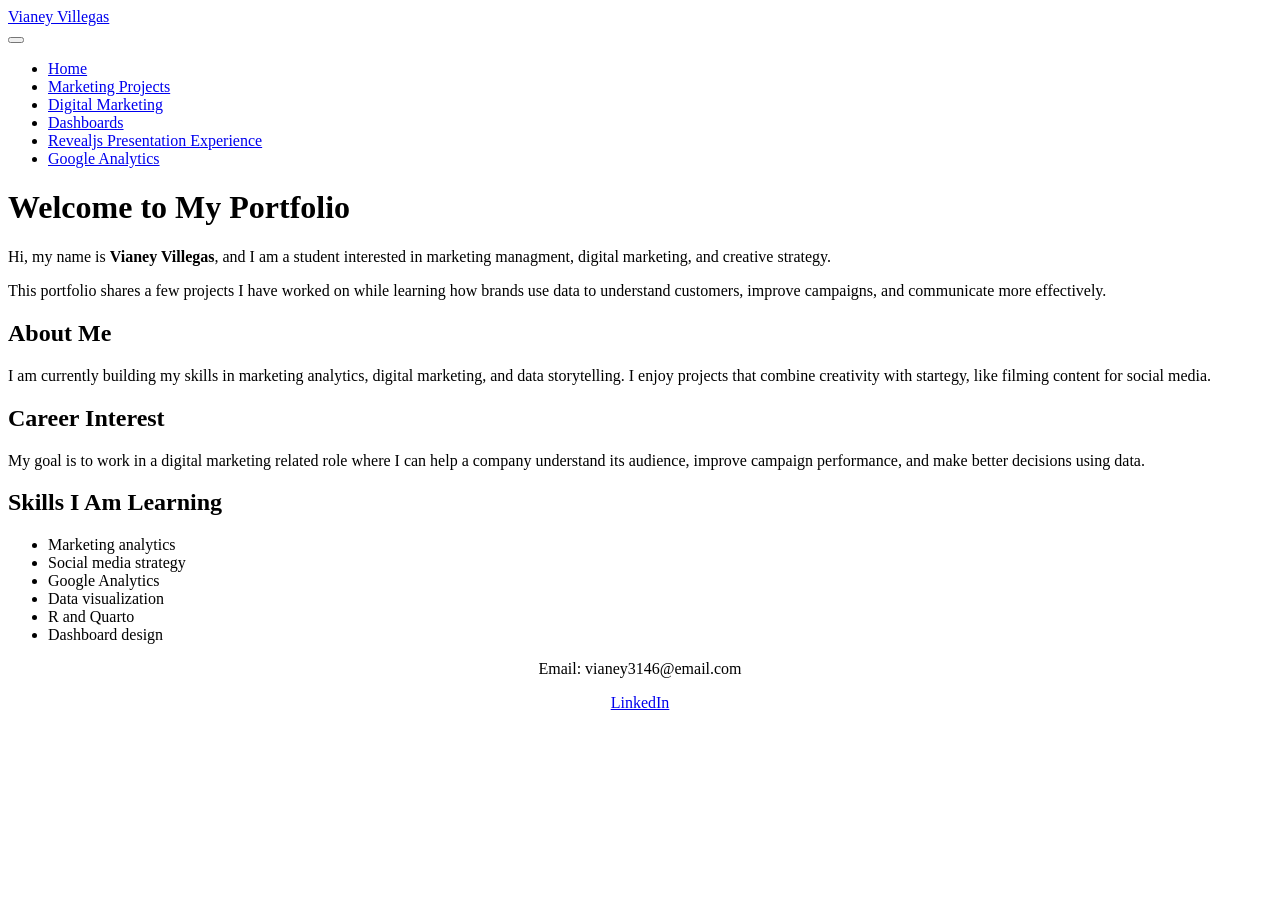
==== index.html @ 1926e2e2 "Add files via upload" ====
<!DOCTYPE html>
<html xmlns="http://www.w3.org/1999/xhtml" lang="en" xml:lang="en"><head>

<meta charset="utf-8">
<meta name="generator" content="quarto-1.9.36">

<meta name="viewport" content="width=device-width, initial-scale=1.0, user-scalable=yes">


<title>Welcome to My Portfolio – Vianey Villegas</title>
<style>
/* Default styles provided by pandoc.
** See https://pandoc.org/MANUAL.html#variables-for-html for config info.
*/
code{white-space: pre-wrap;}
span.smallcaps{font-variant: small-caps;}
div.columns{display: flex; gap: min(4vw, 1.5em);}
div.column{flex: auto; overflow-x: auto;}
div.hanging-indent{margin-left: 1.5em; text-indent: -1.5em;}
ul.task-list{list-style: none;}
ul.task-list li input[type="checkbox"] {
  width: 0.8em;
  margin: 0 0.8em 0.2em -1em; /* quarto-specific, see https://github.com/quarto-dev/quarto-cli/issues/4556 */ 
  vertical-align: middle;
}
</style>


<script src="site_libs/quarto-nav/quarto-nav.js"></script>
<script src="site_libs/quarto-nav/headroom.min.js"></script>
<script src="site_libs/clipboard/clipboard.min.js"></script>
<script src="site_libs/quarto-search/autocomplete.umd.js"></script>
<script src="site_libs/quarto-search/fuse.min.js"></script>
<script src="site_libs/quarto-search/quarto-search.js"></script>
<meta name="quarto:offset" content="./">
<script src="site_libs/quarto-html/quarto.js" type="module"></script>
<script src="site_libs/quarto-html/tabsets/tabsets.js" type="module"></script>
<script src="site_libs/quarto-html/popper.min.js"></script>
<script src="site_libs/quarto-html/tippy.umd.min.js"></script>
<script src="site_libs/quarto-html/anchor.min.js"></script>
<link href="site_libs/quarto-html/tippy.css" rel="stylesheet">
<link href="site_libs/quarto-html/quarto-syntax-highlighting-845c23b38eaddc0f92fda52bfe77a8c8.css" rel="stylesheet" id="quarto-text-highlighting-styles">
<script src="site_libs/bootstrap/bootstrap.min.js"></script>
<link href="site_libs/bootstrap/bootstrap-icons.css" rel="stylesheet">
<link href="site_libs/bootstrap/bootstrap-020e696856f0b990c43442e9a3da58b5.min.css" rel="stylesheet" append-hash="true" id="quarto-bootstrap" data-mode="light">
<script id="quarto-search-options" type="application/json">{
  "location": "navbar",
  "copy-button": false,
  "collapse-after": 3,
  "panel-placement": "end",
  "type": "overlay",
  "limit": 50,
  "keyboard-shortcut": [
    "f",
    "/",
    "s"
  ],
  "show-item-context": false,
  "language": {
    "search-no-results-text": "No results",
    "search-matching-documents-text": "matching documents",
    "search-copy-link-title": "Copy link to search",
    "search-hide-matches-text": "Hide additional matches",
    "search-more-match-text": "more match in this document",
    "search-more-matches-text": "more matches in this document",
    "search-clear-button-title": "Clear",
    "search-text-placeholder": "",
    "search-detached-cancel-button-title": "Cancel",
    "search-submit-button-title": "Submit",
    "search-label": "Search"
  }
}</script>
<script async="" src="https://www.googletagmanager.com/gtag/js?id=G-PY2V7X0XT1"></script>

<script type="text/javascript">

window.dataLayer = window.dataLayer || [];
function gtag(){dataLayer.push(arguments);}
gtag('js', new Date());
gtag('config', 'G-PY2V7X0XT1', { 'anonymize_ip': true});
</script>


<link rel="stylesheet" href="styles.css">
</head>

<body class="nav-fixed fullcontent quarto-light">

<div id="quarto-search-results"></div>
  <header id="quarto-header" class="headroom fixed-top">
    <nav class="navbar navbar-expand-lg " data-bs-theme="dark">
      <div class="navbar-container container-fluid">
      <div class="navbar-brand-container mx-auto">
    <a class="navbar-brand" href="./index.html">
    <span class="navbar-title">Vianey Villegas</span>
    </a>
  </div>
            <div id="quarto-search" class="" title="Search"></div>
          <button class="navbar-toggler" type="button" data-bs-toggle="collapse" data-bs-target="#navbarCollapse" aria-controls="navbarCollapse" role="menu" aria-expanded="false" aria-label="Toggle navigation" onclick="if (window.quartoToggleHeadroom) { window.quartoToggleHeadroom(); }">
  <span class="navbar-toggler-icon"></span>
</button>
          <div class="collapse navbar-collapse" id="navbarCollapse">
            <ul class="navbar-nav navbar-nav-scroll me-auto">
  <li class="nav-item">
    <a class="nav-link active" href="./index.html" aria-current="page"> 
<span class="menu-text">Home</span></a>
  </li>  
  <li class="nav-item">
    <a class="nav-link" href="./projects.html"> 
<span class="menu-text">Marketing Projects</span></a>
  </li>  
  <li class="nav-item">
    <a class="nav-link" href="./digitalmarketing.html"> 
<span class="menu-text">Digital Marketing</span></a>
  </li>  
  <li class="nav-item">
    <a class="nav-link" href="./dashboard.html"> 
<span class="menu-text">Dashboards</span></a>
  </li>  
  <li class="nav-item">
    <a class="nav-link" href="./revealjspresentation.html"> 
<span class="menu-text">Revealjs Presentation Experience</span></a>
  </li>  
  <li class="nav-item">
    <a class="nav-link" href="./googleanalytics.qmd"> 
<span class="menu-text">Google Analytics</span></a>
  </li>  
</ul>
          </div> <!-- /navcollapse -->
            <div class="quarto-navbar-tools">
</div>
      </div> <!-- /container-fluid -->
    </nav>
</header>
<!-- content -->
<div id="quarto-content" class="quarto-container page-columns page-rows-contents page-layout-article page-navbar">
<!-- sidebar -->
<!-- margin-sidebar -->
    
<!-- main -->
<main class="content" id="quarto-document-content">

<header id="title-block-header" class="quarto-title-block default">
<div class="quarto-title">
<h1 class="title">Welcome to My Portfolio</h1>
</div>



<div class="quarto-title-meta">

    
  
    
  </div>
  


</header>


<div class="card">
<p>Hi, my name is <strong>Vianey Villegas</strong>, and I am a student interested in marketing managment, digital marketing, and creative strategy.</p>
<p>This portfolio shares a few projects I have worked on while learning how brands use data to understand customers, improve campaigns, and communicate more effectively.</p>
</div>
<section id="about-me" class="level2">
<h2 class="anchored" data-anchor-id="about-me">About Me</h2>
<p>I am currently building my skills in marketing analytics, digital marketing, and data storytelling. I enjoy projects that combine creativity with startegy, like filming content for social media.</p>
</section>
<section id="career-interest" class="level2">
<h2 class="anchored" data-anchor-id="career-interest">Career Interest</h2>
<p>My goal is to work in a digital marketing related role where I can help a company understand its audience, improve campaign performance, and make better decisions using data.</p>
</section>
<section id="skills-i-am-learning" class="level2">
<h2 class="anchored" data-anchor-id="skills-i-am-learning">Skills I Am Learning</h2>
<ul>
<li>Marketing analytics<br>
</li>
<li>Social media strategy<br>
</li>
<li>Google Analytics<br>
</li>
<li>Data visualization<br>
</li>
<li>R and Quarto<br>
</li>
<li>Dashboard design</li>
</ul>
<p style="text-align: center;">
Email: vianey3146@email.com <br>
</p><p style="text-align: center;">
<a href="https://www.linkedin.com/in/vianey-villegas-33293327a?utm_source=share&amp;utm_campaign=share_via&amp;utm_content=profile&amp;utm_medium=ios_app" target="_blank">LinkedIn</a>
</p>


</section>

</main> <!-- /main -->
<script id="quarto-html-after-body" type="application/javascript">
  window.document.addEventListener("DOMContentLoaded", function (event) {
    const icon = "";
    const anchorJS = new window.AnchorJS();
    anchorJS.options = {
      placement: 'right',
      icon: icon
    };
    anchorJS.add('.anchored');
    const isCodeAnnotation = (el) => {
      for (const clz of el.classList) {
        if (clz.startsWith('code-annotation-')) {                     
          return true;
        }
      }
      return false;
    }
    const onCopySuccess = function(e) {
      // button target
      const button = e.trigger;
      // don't keep focus
      button.blur();
      // flash "checked"
      button.classList.add('code-copy-button-checked');
      var currentTitle = button.getAttribute("title");
      button.setAttribute("title", "Copied!");
      let tooltip;
      if (window.bootstrap) {
        button.setAttribute("data-bs-toggle", "tooltip");
        button.setAttribute("data-bs-placement", "left");
        button.setAttribute("data-bs-title", "Copied!");
        tooltip = new bootstrap.Tooltip(button, 
          { trigger: "manual", 
            customClass: "code-copy-button-tooltip",
            offset: [0, -8]});
        tooltip.show();    
      }
      setTimeout(function() {
        if (tooltip) {
          tooltip.hide();
          button.removeAttribute("data-bs-title");
          button.removeAttribute("data-bs-toggle");
          button.removeAttribute("data-bs-placement");
        }
        button.setAttribute("title", currentTitle);
        button.classList.remove('code-copy-button-checked');
      }, 1000);
      // clear code selection
      e.clearSelection();
    }
    const getTextToCopy = function(trigger) {
      const outerScaffold = trigger.parentElement.cloneNode(true);
      const codeEl = outerScaffold.querySelector('code');
      for (const childEl of codeEl.children) {
        if (isCodeAnnotation(childEl)) {
          childEl.remove();
        }
      }
      return codeEl.innerText;
    }
    const clipboard = new window.ClipboardJS('.code-copy-button:not([data-in-quarto-modal])', {
      text: getTextToCopy
    });
    clipboard.on('success', onCopySuccess);
    if (window.document.getElementById('quarto-embedded-source-code-modal')) {
      const clipboardModal = new window.ClipboardJS('.code-copy-button[data-in-quarto-modal]', {
        text: getTextToCopy,
        container: window.document.getElementById('quarto-embedded-source-code-modal')
      });
      clipboardModal.on('success', onCopySuccess);
    }
      var localhostRegex = new RegExp(/^(?:http|https):\/\/localhost\:?[0-9]*\//);
      var mailtoRegex = new RegExp(/^mailto:/);
        var filterRegex = new RegExp('/' + window.location.host + '/');
      var isInternal = (href) => {
          return filterRegex.test(href) || localhostRegex.test(href) || mailtoRegex.test(href);
      }
      // Inspect non-navigation links and adorn them if external
     var links = window.document.querySelectorAll('a[href]:not(.nav-link):not(.navbar-brand):not(.toc-action):not(.sidebar-link):not(.sidebar-item-toggle):not(.pagination-link):not(.no-external):not([aria-hidden]):not(.dropdown-item):not(.quarto-navigation-tool):not(.about-link)');
      for (var i=0; i<links.length; i++) {
        const link = links[i];
        if (!isInternal(link.href)) {
          // undo the damage that might have been done by quarto-nav.js in the case of
          // links that we want to consider external
          if (link.dataset.originalHref !== undefined) {
            link.href = link.dataset.originalHref;
          }
        }
      }
    function tippyHover(el, contentFn, onTriggerFn, onUntriggerFn) {
      const config = {
        allowHTML: true,
        maxWidth: 500,
        delay: 100,
        arrow: false,
        appendTo: function(el) {
            return el.parentElement;
        },
        interactive: true,
        interactiveBorder: 10,
        theme: 'quarto',
        placement: 'bottom-start',
      };
      if (contentFn) {
        config.content = contentFn;
      }
      if (onTriggerFn) {
        config.onTrigger = onTriggerFn;
      }
      if (onUntriggerFn) {
        config.onUntrigger = onUntriggerFn;
      }
      window.tippy(el, config); 
    }
    const noterefs = window.document.querySelectorAll('a[role="doc-noteref"]');
    for (var i=0; i<noterefs.length; i++) {
      const ref = noterefs[i];
      tippyHover(ref, function() {
        // use id or data attribute instead here
        let href = ref.getAttribute('data-footnote-href') || ref.getAttribute('href');
        try { href = new URL(href).hash; } catch {}
        const id = href.replace(/^#\/?/, "");
        const note = window.document.getElementById(id);
        if (note) {
          return note.innerHTML;
        } else {
          return "";
        }
      });
    }
    const xrefs = window.document.querySelectorAll('a.quarto-xref');
    const processXRef = (id, note) => {
      // Strip column container classes
      const stripColumnClz = (el) => {
        el.classList.remove("page-full", "page-columns");
        if (el.children) {
          for (const child of el.children) {
            stripColumnClz(child);
          }
        }
      }
      stripColumnClz(note)
      if (id === null || id.startsWith('sec-')) {
        // Special case sections, only their first couple elements
        const container = document.createElement("div");
        if (note.children && note.children.length > 2) {
          container.appendChild(note.children[0].cloneNode(true));
          for (let i = 1; i < note.children.length; i++) {
            const child = note.children[i];
            if (child.tagName === "P" && child.innerText === "") {
              continue;
            } else {
              container.appendChild(child.cloneNode(true));
              break;
            }
          }
          if (window.Quarto?.typesetMath) {
            window.Quarto.typesetMath(container);
          }
          return container.innerHTML
        } else {
          if (window.Quarto?.typesetMath) {
            window.Quarto.typesetMath(note);
          }
          return note.innerHTML;
        }
      } else {
        // Remove any anchor links if they are present
        const anchorLink = note.querySelector('a.anchorjs-link');
        if (anchorLink) {
          anchorLink.remove();
        }
        if (window.Quarto?.typesetMath) {
          window.Quarto.typesetMath(note);
        }
        if (note.classList.contains("callout")) {
          return note.outerHTML;
        } else {
          return note.innerHTML;
        }
      }
    }
    for (var i=0; i<xrefs.length; i++) {
      const xref = xrefs[i];
      tippyHover(xref, undefined, function(instance) {
        instance.disable();
        let url = xref.getAttribute('href');
        let hash = undefined; 
        if (url.startsWith('#')) {
          hash = url;
        } else {
          try { hash = new URL(url).hash; } catch {}
        }
        if (hash) {
          const id = hash.replace(/^#\/?/, "");
          const note = window.document.getElementById(id);
          if (note !== null) {
            try {
              const html = processXRef(id, note.cloneNode(true));
              instance.setContent(html);
            } finally {
              instance.enable();
              instance.show();
            }
          } else {
            // See if we can fetch this
            fetch(url.split('#')[0])
            .then(res => res.text())
            .then(html => {
              const parser = new DOMParser();
              const htmlDoc = parser.parseFromString(html, "text/html");
              const note = htmlDoc.getElementById(id);
              if (note !== null) {
                const html = processXRef(id, note);
                instance.setContent(html);
              } 
            }).finally(() => {
              instance.enable();
              instance.show();
            });
          }
        } else {
          // See if we can fetch a full url (with no hash to target)
          // This is a special case and we should probably do some content thinning / targeting
          fetch(url)
          .then(res => res.text())
          .then(html => {
            const parser = new DOMParser();
            const htmlDoc = parser.parseFromString(html, "text/html");
            const note = htmlDoc.querySelector('main.content');
            if (note !== null) {
              // This should only happen for chapter cross references
              // (since there is no id in the URL)
              // remove the first header
              if (note.children.length > 0 && note.children[0].tagName === "HEADER") {
                note.children[0].remove();
              }
              const html = processXRef(null, note);
              instance.setContent(html);
            } 
          }).finally(() => {
            instance.enable();
            instance.show();
          });
        }
      }, function(instance) {
      });
    }
        let selectedAnnoteEl;
        const selectorForAnnotation = ( cell, annotation) => {
          let cellAttr = 'data-code-cell="' + cell + '"';
          let lineAttr = 'data-code-annotation="' +  annotation + '"';
          const selector = 'span[' + cellAttr + '][' + lineAttr + ']';
          return selector;
        }
        const selectCodeLines = (annoteEl) => {
          const doc = window.document;
          const targetCell = annoteEl.getAttribute("data-target-cell");
          const targetAnnotation = annoteEl.getAttribute("data-target-annotation");
          const annoteSpan = window.document.querySelector(selectorForAnnotation(targetCell, targetAnnotation));
          const lines = annoteSpan.getAttribute("data-code-lines").split(",");
          const lineIds = lines.map((line) => {
            return targetCell + "-" + line;
          })
          let top = null;
          let height = null;
          let parent = null;
          if (lineIds.length > 0) {
              //compute the position of the single el (top and bottom and make a div)
              const el = window.document.getElementById(lineIds[0]);
              top = el.offsetTop;
              height = el.offsetHeight;
              parent = el.parentElement.parentElement;
            if (lineIds.length > 1) {
              const lastEl = window.document.getElementById(lineIds[lineIds.length - 1]);
              const bottom = lastEl.offsetTop + lastEl.offsetHeight;
              height = bottom - top;
            }
            if (top !== null && height !== null && parent !== null) {
              // cook up a div (if necessary) and position it 
              let div = window.document.getElementById("code-annotation-line-highlight");
              if (div === null) {
                div = window.document.createElement("div");
                div.setAttribute("id", "code-annotation-line-highlight");
                div.style.position = 'absolute';
                parent.appendChild(div);
              }
              div.style.top = top - 2 + "px";
              div.style.height = height + 4 + "px";
              div.style.left = 0;
              let gutterDiv = window.document.getElementById("code-annotation-line-highlight-gutter");
              if (gutterDiv === null) {
                gutterDiv = window.document.createElement("div");
                gutterDiv.setAttribute("id", "code-annotation-line-highlight-gutter");
                gutterDiv.style.position = 'absolute';
                const codeCell = window.document.getElementById(targetCell);
                const gutter = codeCell.querySelector('.code-annotation-gutter');
                gutter.appendChild(gutterDiv);
              }
              gutterDiv.style.top = top - 2 + "px";
              gutterDiv.style.height = height + 4 + "px";
            }
            selectedAnnoteEl = annoteEl;
          }
        };
        const unselectCodeLines = () => {
          const elementsIds = ["code-annotation-line-highlight", "code-annotation-line-highlight-gutter"];
          elementsIds.forEach((elId) => {
            const div = window.document.getElementById(elId);
            if (div) {
              div.remove();
            }
          });
          selectedAnnoteEl = undefined;
        };
          // Handle positioning of the toggle
      window.addEventListener(
        "resize",
        throttle(() => {
          elRect = undefined;
          if (selectedAnnoteEl) {
            selectCodeLines(selectedAnnoteEl);
          }
        }, 10)
      );
      function throttle(fn, ms) {
      let throttle = false;
      let timer;
        return (...args) => {
          if(!throttle) { // first call gets through
              fn.apply(this, args);
              throttle = true;
          } else { // all the others get throttled
              if(timer) clearTimeout(timer); // cancel #2
              timer = setTimeout(() => {
                fn.apply(this, args);
                timer = throttle = false;
              }, ms);
          }
        };
      }
        // Attach click handler to the DT
        const annoteDls = window.document.querySelectorAll('dt[data-target-cell]');
        for (const annoteDlNode of annoteDls) {
          annoteDlNode.addEventListener('click', (event) => {
            const clickedEl = event.target;
            if (clickedEl !== selectedAnnoteEl) {
              unselectCodeLines();
              const activeEl = window.document.querySelector('dt[data-target-cell].code-annotation-active');
              if (activeEl) {
                activeEl.classList.remove('code-annotation-active');
              }
              selectCodeLines(clickedEl);
              clickedEl.classList.add('code-annotation-active');
            } else {
              // Unselect the line
              unselectCodeLines();
              clickedEl.classList.remove('code-annotation-active');
            }
          });
        }
    const findCites = (el) => {
      const parentEl = el.parentElement;
      if (parentEl) {
        const cites = parentEl.dataset.cites;
        if (cites) {
          return {
            el,
            cites: cites.split(' ')
          };
        } else {
          return findCites(el.parentElement)
        }
      } else {
        return undefined;
      }
    };
    var bibliorefs = window.document.querySelectorAll('a[role="doc-biblioref"]');
    for (var i=0; i<bibliorefs.length; i++) {
      const ref = bibliorefs[i];
      const citeInfo = findCites(ref);
      if (citeInfo) {
        tippyHover(citeInfo.el, function() {
          var popup = window.document.createElement('div');
          citeInfo.cites.forEach(function(cite) {
            var citeDiv = window.document.createElement('div');
            citeDiv.classList.add('hanging-indent');
            citeDiv.classList.add('csl-entry');
            var biblioDiv = window.document.getElementById('ref-' + cite);
            if (biblioDiv) {
              citeDiv.innerHTML = biblioDiv.innerHTML;
            }
            popup.appendChild(citeDiv);
          });
          return popup.innerHTML;
        });
      }
    }
  });
  </script>
</div> <!-- /content -->




</body></html>
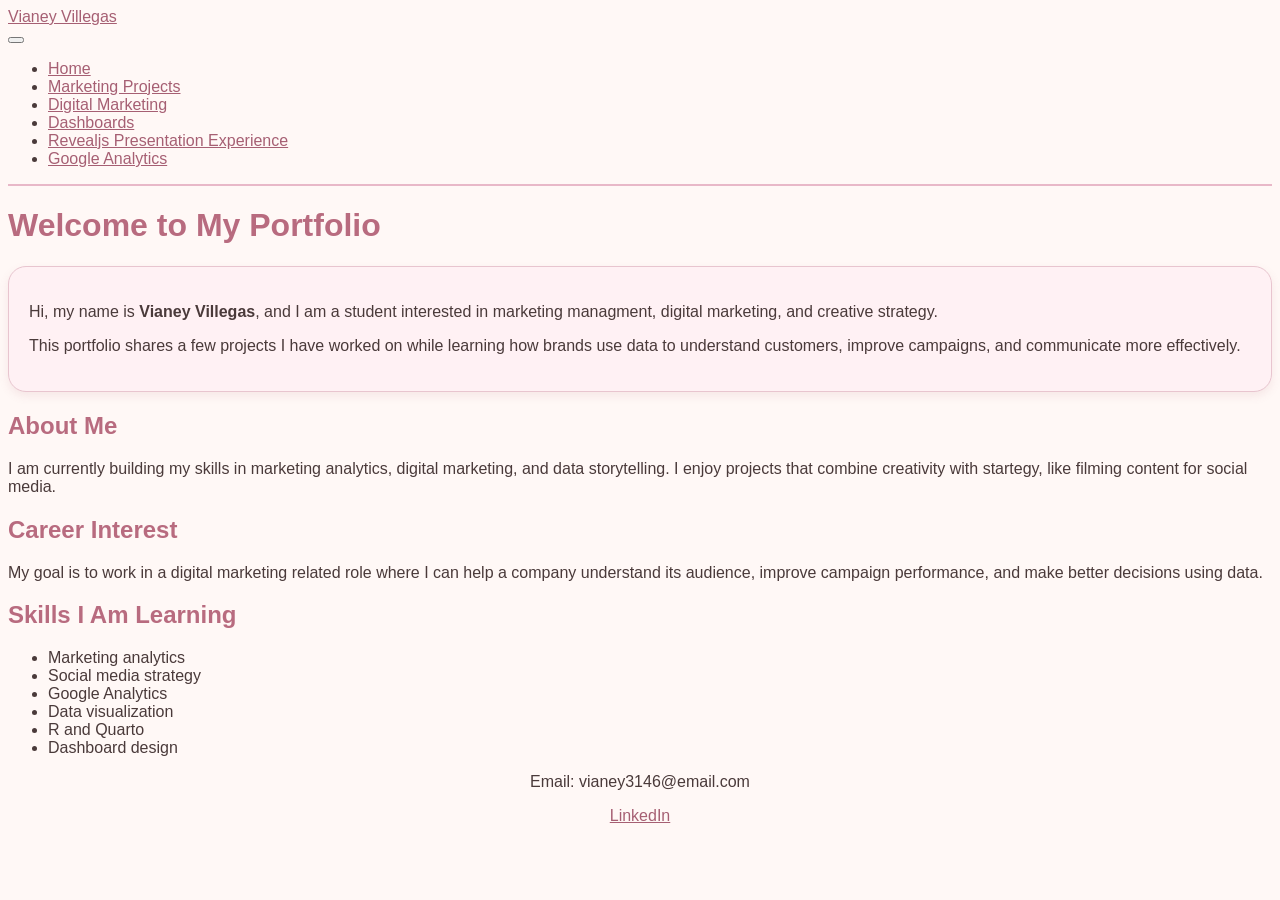
==== commit 9c88d76d: "Add files via upload" ====
--- a/index.html
+++ b/index.html
@@ -122,7 +122,7 @@
 <span class="menu-text">Revealjs Presentation Experience</span></a>
   </li>  
   <li class="nav-item">
-    <a class="nav-link" href="./googleanalytics.qmd"> 
+    <a class="nav-link" href="./googelanalytics.html"> 
 <span class="menu-text">Google Analytics</span></a>
   </li>  
 </ul>
--- a/styles.css
+++ b/styles.css
@@ -0,0 +1,34 @@
+body {
+  background-color: #fff8f6;
+  color: #4a3a3a;
+  font-family: "Arial", sans-serif;
+}
+
+.navbar {
+  border-bottom: 2px solid #e8b8c8;
+}
+
+h1, h2, h3 {
+  color: #b86b7f;
+}
+
+a {
+  color: #a65f73;
+}
+
+.card {
+  background-color: #fff1f4;
+  border: 1px solid #e8c5cf;
+  border-radius: 18px;
+  padding: 20px;
+  margin: 15px 0;
+  box-shadow: 0 4px 10px rgba(184, 107, 127, 0.12);
+}
+
+.btn {
+  background-color: #d98da1;
+  color: white;
+  padding: 10px 16px;
+  border-radius: 14px;
+  text-decoration: none;
+}/* css styles */
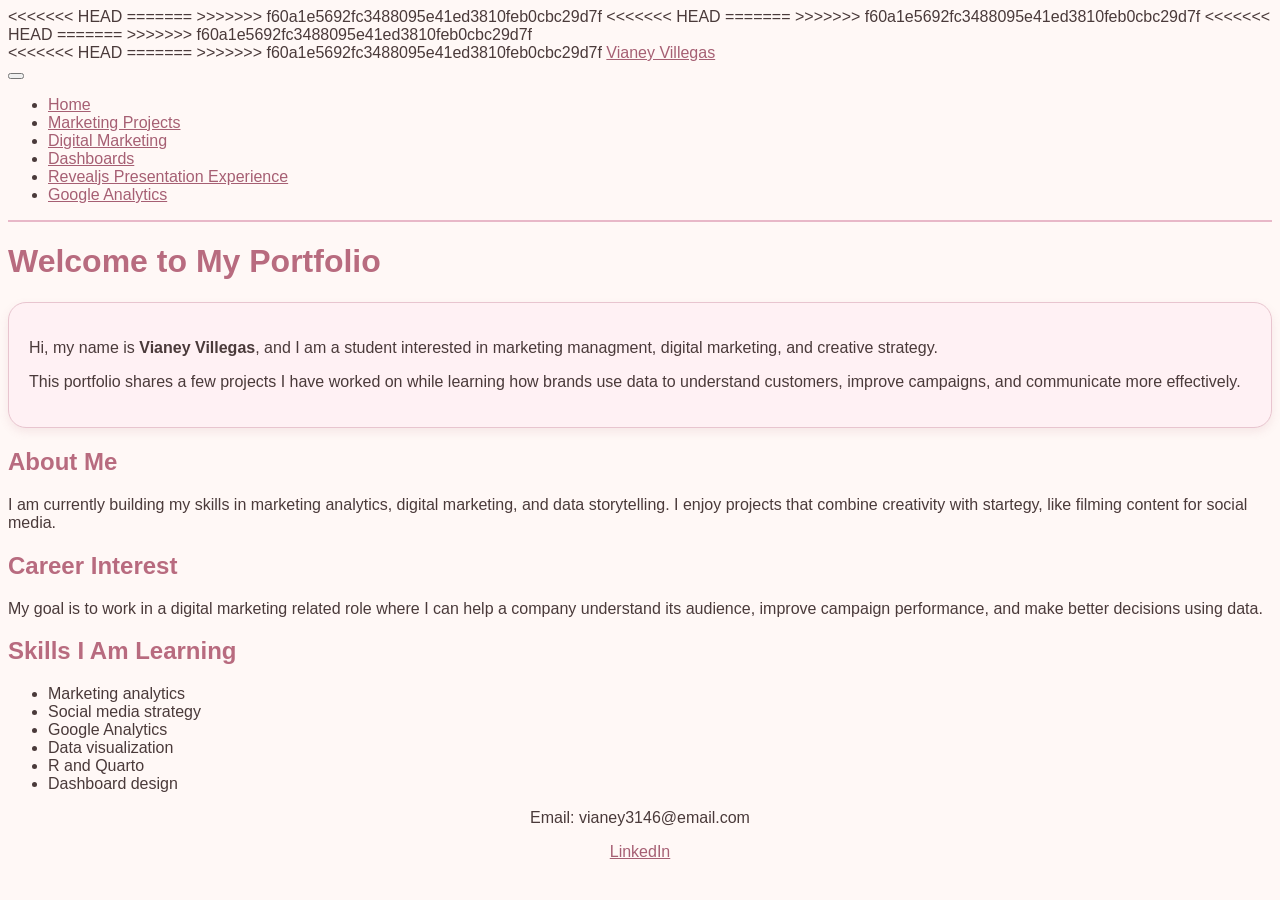
==== commit d64f04ea: "Resolve conflicts using remote versions" ====
--- a/index.html
+++ b/index.html
@@ -2,16 +2,23 @@
 <html xmlns="http://www.w3.org/1999/xhtml" lang="en" xml:lang="en"><head>
 
 <meta charset="utf-8">
+<<<<<<< HEAD
 <meta name="generator" content="quarto-1.9.36">
+=======
+<meta name="generator" content="quarto-1.8.25">
+>>>>>>> f60a1e5692fc3488095e41ed3810feb0cbc29d7f
 
 <meta name="viewport" content="width=device-width, initial-scale=1.0, user-scalable=yes">
 
 
 <title>Welcome to My Portfolio – Vianey Villegas</title>
 <style>
+<<<<<<< HEAD
 /* Default styles provided by pandoc.
 ** See https://pandoc.org/MANUAL.html#variables-for-html for config info.
 */
+=======
+>>>>>>> f60a1e5692fc3488095e41ed3810feb0cbc29d7f
 code{white-space: pre-wrap;}
 span.smallcaps{font-variant: small-caps;}
 div.columns{display: flex; gap: min(4vw, 1.5em);}
@@ -35,14 +42,25 @@
 <meta name="quarto:offset" content="./">
 <script src="site_libs/quarto-html/quarto.js" type="module"></script>
 <script src="site_libs/quarto-html/tabsets/tabsets.js" type="module"></script>
+<<<<<<< HEAD
+=======
+<script src="site_libs/quarto-html/axe/axe-check.js" type="module"></script>
+>>>>>>> f60a1e5692fc3488095e41ed3810feb0cbc29d7f
 <script src="site_libs/quarto-html/popper.min.js"></script>
 <script src="site_libs/quarto-html/tippy.umd.min.js"></script>
 <script src="site_libs/quarto-html/anchor.min.js"></script>
 <link href="site_libs/quarto-html/tippy.css" rel="stylesheet">
+<<<<<<< HEAD
 <link href="site_libs/quarto-html/quarto-syntax-highlighting-845c23b38eaddc0f92fda52bfe77a8c8.css" rel="stylesheet" id="quarto-text-highlighting-styles">
 <script src="site_libs/bootstrap/bootstrap.min.js"></script>
 <link href="site_libs/bootstrap/bootstrap-icons.css" rel="stylesheet">
 <link href="site_libs/bootstrap/bootstrap-020e696856f0b990c43442e9a3da58b5.min.css" rel="stylesheet" append-hash="true" id="quarto-bootstrap" data-mode="light">
+=======
+<link href="site_libs/quarto-html/quarto-syntax-highlighting-7b89279ff1a6dce999919e0e67d4d9ec.css" rel="stylesheet" id="quarto-text-highlighting-styles">
+<script src="site_libs/bootstrap/bootstrap.min.js"></script>
+<link href="site_libs/bootstrap/bootstrap-icons.css" rel="stylesheet">
+<link href="site_libs/bootstrap/bootstrap-1cbe8deeb1471806867d98e6dae689b3.min.css" rel="stylesheet" append-hash="true" id="quarto-bootstrap" data-mode="light">
+>>>>>>> f60a1e5692fc3488095e41ed3810feb0cbc29d7f
 <script id="quarto-search-options" type="application/json">{
   "location": "navbar",
   "copy-button": false,
@@ -91,6 +109,11 @@
     <nav class="navbar navbar-expand-lg " data-bs-theme="dark">
       <div class="navbar-container container-fluid">
       <div class="navbar-brand-container mx-auto">
+<<<<<<< HEAD
+=======
+    <a href="./index.html" class="navbar-brand navbar-brand-logo">
+    </a>
+>>>>>>> f60a1e5692fc3488095e41ed3810feb0cbc29d7f
     <a class="navbar-brand" href="./index.html">
     <span class="navbar-title">Vianey Villegas</span>
     </a>
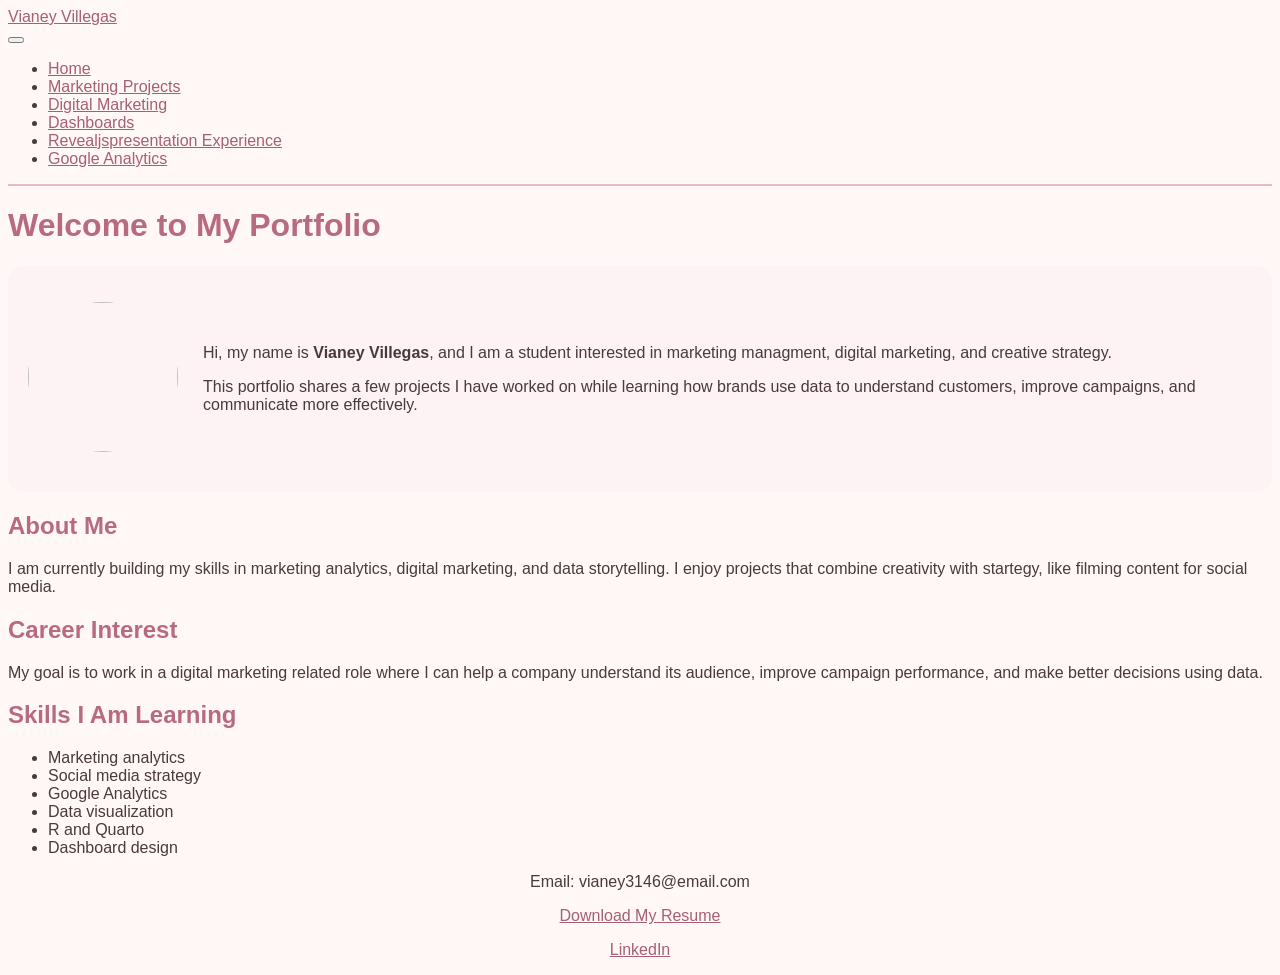
==== commit 02bd8cb8: "Add files via upload" ====
--- a/index.html
+++ b/index.html
@@ -2,23 +2,16 @@
 <html xmlns="http://www.w3.org/1999/xhtml" lang="en" xml:lang="en"><head>
 
 <meta charset="utf-8">
-<<<<<<< HEAD
 <meta name="generator" content="quarto-1.9.36">
-=======
-<meta name="generator" content="quarto-1.8.25">
->>>>>>> f60a1e5692fc3488095e41ed3810feb0cbc29d7f
 
 <meta name="viewport" content="width=device-width, initial-scale=1.0, user-scalable=yes">
 
 
 <title>Welcome to My Portfolio – Vianey Villegas</title>
 <style>
-<<<<<<< HEAD
 /* Default styles provided by pandoc.
 ** See https://pandoc.org/MANUAL.html#variables-for-html for config info.
 */
-=======
->>>>>>> f60a1e5692fc3488095e41ed3810feb0cbc29d7f
 code{white-space: pre-wrap;}
 span.smallcaps{font-variant: small-caps;}
 div.columns{display: flex; gap: min(4vw, 1.5em);}
@@ -42,25 +35,14 @@
 <meta name="quarto:offset" content="./">
 <script src="site_libs/quarto-html/quarto.js" type="module"></script>
 <script src="site_libs/quarto-html/tabsets/tabsets.js" type="module"></script>
-<<<<<<< HEAD
-=======
-<script src="site_libs/quarto-html/axe/axe-check.js" type="module"></script>
->>>>>>> f60a1e5692fc3488095e41ed3810feb0cbc29d7f
 <script src="site_libs/quarto-html/popper.min.js"></script>
 <script src="site_libs/quarto-html/tippy.umd.min.js"></script>
 <script src="site_libs/quarto-html/anchor.min.js"></script>
 <link href="site_libs/quarto-html/tippy.css" rel="stylesheet">
-<<<<<<< HEAD
 <link href="site_libs/quarto-html/quarto-syntax-highlighting-845c23b38eaddc0f92fda52bfe77a8c8.css" rel="stylesheet" id="quarto-text-highlighting-styles">
 <script src="site_libs/bootstrap/bootstrap.min.js"></script>
 <link href="site_libs/bootstrap/bootstrap-icons.css" rel="stylesheet">
 <link href="site_libs/bootstrap/bootstrap-020e696856f0b990c43442e9a3da58b5.min.css" rel="stylesheet" append-hash="true" id="quarto-bootstrap" data-mode="light">
-=======
-<link href="site_libs/quarto-html/quarto-syntax-highlighting-7b89279ff1a6dce999919e0e67d4d9ec.css" rel="stylesheet" id="quarto-text-highlighting-styles">
-<script src="site_libs/bootstrap/bootstrap.min.js"></script>
-<link href="site_libs/bootstrap/bootstrap-icons.css" rel="stylesheet">
-<link href="site_libs/bootstrap/bootstrap-1cbe8deeb1471806867d98e6dae689b3.min.css" rel="stylesheet" append-hash="true" id="quarto-bootstrap" data-mode="light">
->>>>>>> f60a1e5692fc3488095e41ed3810feb0cbc29d7f
 <script id="quarto-search-options" type="application/json">{
   "location": "navbar",
   "copy-button": false,
@@ -109,11 +91,6 @@
     <nav class="navbar navbar-expand-lg " data-bs-theme="dark">
       <div class="navbar-container container-fluid">
       <div class="navbar-brand-container mx-auto">
-<<<<<<< HEAD
-=======
-    <a href="./index.html" class="navbar-brand navbar-brand-logo">
-    </a>
->>>>>>> f60a1e5692fc3488095e41ed3810feb0cbc29d7f
     <a class="navbar-brand" href="./index.html">
     <span class="navbar-title">Vianey Villegas</span>
     </a>
@@ -142,7 +119,7 @@
   </li>  
   <li class="nav-item">
     <a class="nav-link" href="./revealjspresentation.html"> 
-<span class="menu-text">Revealjs Presentation Experience</span></a>
+<span class="menu-text">Revealjspresentation Experience</span></a>
   </li>  
   <li class="nav-item">
     <a class="nav-link" href="./googelanalytics.html"> 
@@ -182,9 +159,12 @@
 </header>
 
 
-<div class="card">
+<div class="intro-flex">
+<p><img src="me.png" class="profile-pic"></p>
+<div class="intro-text">
 <p>Hi, my name is <strong>Vianey Villegas</strong>, and I am a student interested in marketing managment, digital marketing, and creative strategy.</p>
 <p>This portfolio shares a few projects I have worked on while learning how brands use data to understand customers, improve campaigns, and communicate more effectively.</p>
+</div>
 </div>
 <section id="about-me" class="level2">
 <h2 class="anchored" data-anchor-id="about-me">About Me</h2>
@@ -211,6 +191,8 @@
 </ul>
 <p style="text-align: center;">
 Email: vianey3146@email.com <br>
+</p><p style="text-align: center;">
+<a href="VianeyVillegas.pdf">Download My Resume</a>
 </p><p style="text-align: center;">
 <a href="https://www.linkedin.com/in/vianey-villegas-33293327a?utm_source=share&amp;utm_campaign=share_via&amp;utm_content=profile&amp;utm_medium=ios_app" target="_blank">LinkedIn</a>
 </p>
--- a/styles.css
+++ b/styles.css
@@ -32,3 +32,24 @@
   border-radius: 14px;
   text-decoration: none;
 }/* css styles */
+
+.intro-flex {
+  display: flex;
+  align-items: center;
+  gap: 25px;
+  background: #fdf2f4;
+  padding: 20px;
+  border-radius: 15px;
+}
+
+.profile-pic {
+  width: 150px;
+  height: 150px;
+  border-radius: 50%;
+  object-fit: cover;
+  flex-shrink: 0;
+}
+
+.intro-text {
+  flex: 1;
+}
